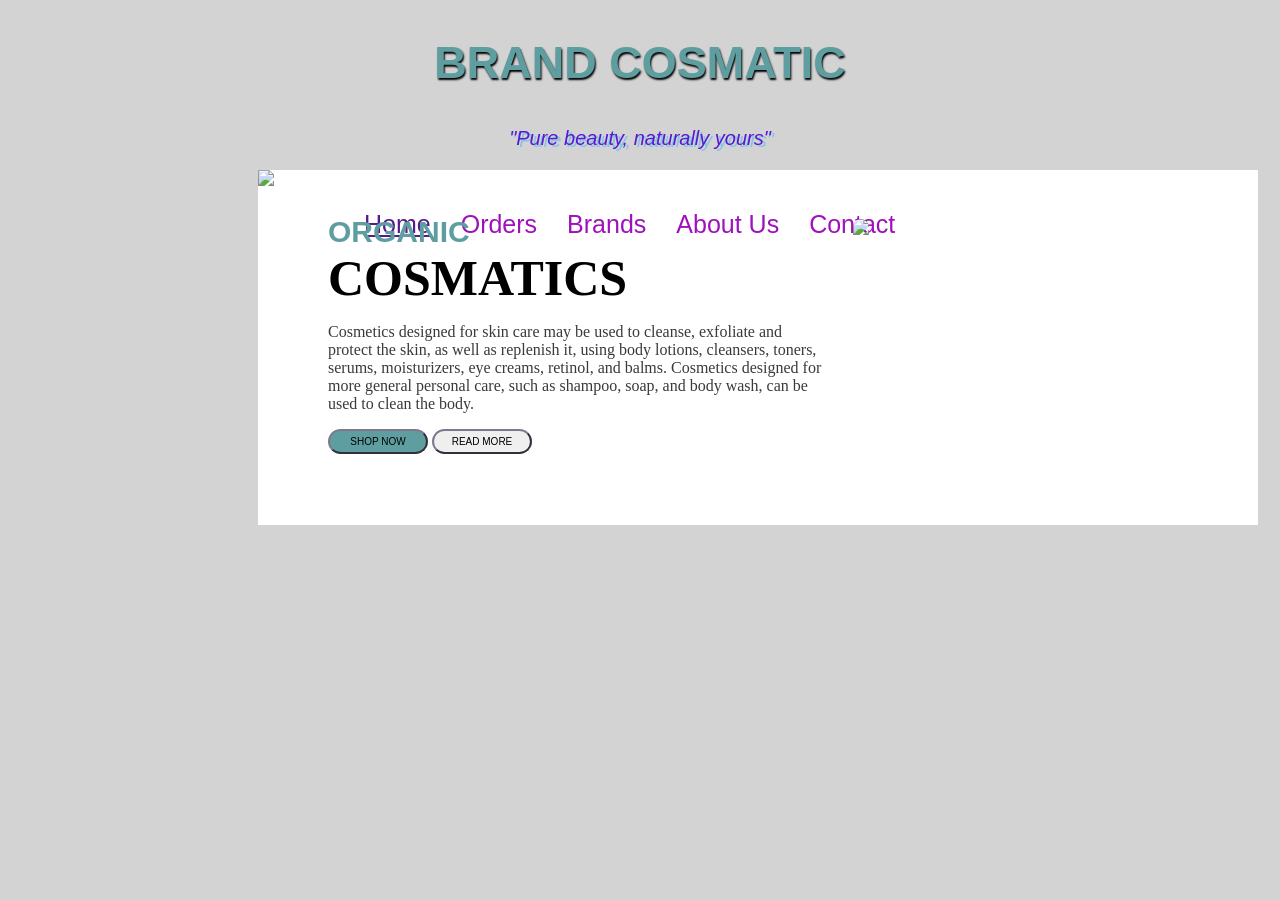
==== day9/index.html @ 0612bb72 "landing page this code is for landing page" ====
<!DOCTYPE html>
<html lang="en">
<head>
    <meta charset="UTF-8">
    <meta name="viewport" content="width=device-width, initial-scale=1.0">
    <title>landing page</title>
    <link rel="stylesheet" href="../day9/css/style.css">
</head>
<body>
    <header>
        <h2>BRAND COSMATIC</h2>
        <p>"Pure beauty, naturally yours"</p>
    </header>
    <section>
        <div class="nav">
            <div>
                <img src="https://i.pinimg.com/originals/21/7a/8a/217a8ad53a43c86ff9f1a358ac6290c3.jpg">
            </div>
            <div>
                <ul>
                    <li> <a href="">Home</a></li>
                    <li>Orders</li>
                    <li>Brands</li>
                    <li>About Us</li>
                    <li>Contact</li>
                </ul>
            </div>
        </div>
        <div class="section2">
            <div class="info">
                <h4>ORGANIC</h4>
                <h5>COSMATICS</h5>
                <P>Cosmetics designed for skin care may be used to cleanse, exfoliate and protect the skin, as well as replenish it, using body lotions, cleansers, toners, serums, moisturizers, eye creams, retinol, and balms. Cosmetics designed for more general personal care, such as shampoo, soap, and body wash, can be used to clean the body.</P>
                <div>
                    <button class="click">SHOP NOW</button>
                    <button>READ MORE</button>
                </div>
            </div>
            <div class="img2">
             <img src="https://img.freepik.com/free-vector/pink-cosmetic-ad_52683-8498.jpg?semt=ais_hybrid&w=740&q=80">
            </div>
        </div>        
    </section>
</body>
</html>
---- day9/css/style.css ----
body{
    background-color:#D3D3D3 ;
}

header{
    font-size: 30px;
text-align: center;
font-family: Impact, Haettenschweiler, sans-serif;
 text-shadow:  1px 2px rgb(241, 6, 46);
}


header p{
font-style: italic;
color: rgb(87, 25, 211);
font-size: 20px;
text-shadow: 3px 2px #86c4e3;
}

header h2{
    color: cadetblue;
    text-shadow: 1px 2px 2px black;
}

section{
    background-color: white;
    width: 1000px;
    height: auto;
    margin-left: 250px;
}

.nav{
    display: flex;
}

img{
    width: 150px;
    padding-bottom: 20px;    
}

ul{
    list-style-type: none;
    display: inline-flex;
    margin-top: 40px;
    margin-left: 20px;
}

ul li{
    font-size: 25px;
    padding-left: 30px;
    font-family: Arial, Helvetica, sans-serif;
    color: rgb(159, 18, 187);
}

ul li:hover{
    color: rgb(19, 199, 19);
}


 .info{
    width: 500px;
    height: 270px;
    margin-left: 70px;
    margin-right: 50px;
 }  

 h4{
    margin-top: -40px;
    margin-bottom: 0px;
    font-size: 30px;
    font-family: sans-serif;
    color: cadetblue;
 }

 h5{
    margin-top: 0px;
    margin-bottom: 2px;
    font-size: 50px;
 }

p{
    color:rgb(57, 58, 62);
}


button{
    width: 100px;
    font-size: 10px;
    padding: 5PX;
    border-radius: 20PX;
    border-color:rgb(125, 120, 141) ;
}

button:hover{
    background-color: green;
}

.click{
    background-color: cadetblue;
}

.img2 {
    padding: 4px 15px;   
}

.img2 img{
    width: 320px;
    border-radius: 10px;
    margin-left: -40px;
    margin-bottom: 20px;
    margin-top: -40px;
}

.section2{
    width:100%;
    display: flex;
}
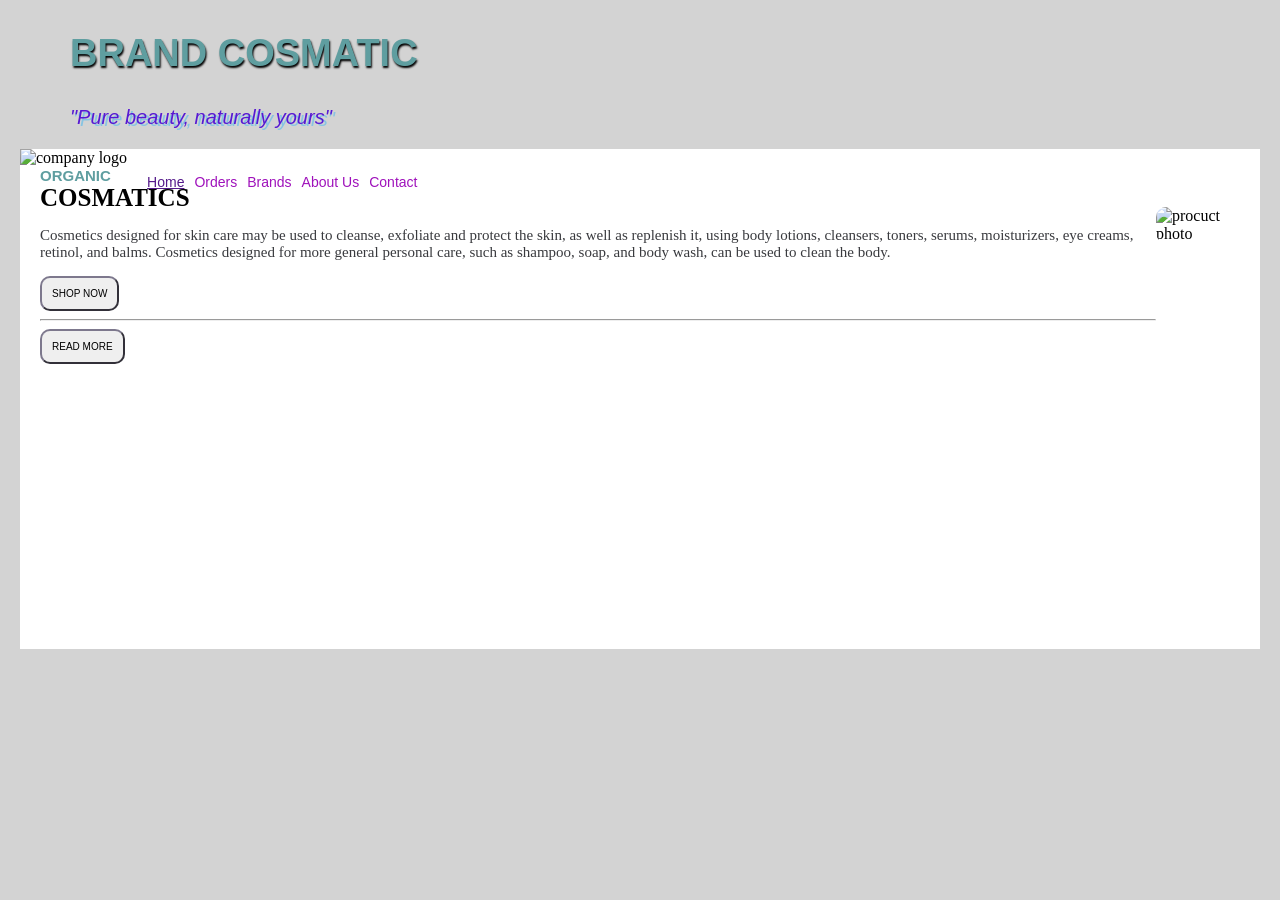
==== commit ed33dae5: "make responsive" ====
--- a/day9/index.html
+++ b/day9/index.html
@@ -14,9 +14,9 @@
     <section>
         <div class="nav">
             <div>
-                <img src="https://i.pinimg.com/originals/21/7a/8a/217a8ad53a43c86ff9f1a358ac6290c3.jpg">
+                <img src="https://i.pinimg.com/originals/21/7a/8a/217a8ad53a43c86ff9f1a358ac6290c3.jpg" alt="company logo">
             </div>
-            <div>
+            <div class="list">
                 <ul>
                     <li> <a href="">Home</a></li>
                     <li>Orders</li>
@@ -32,12 +32,12 @@
                 <h5>COSMATICS</h5>
                 <P>Cosmetics designed for skin care may be used to cleanse, exfoliate and protect the skin, as well as replenish it, using body lotions, cleansers, toners, serums, moisturizers, eye creams, retinol, and balms. Cosmetics designed for more general personal care, such as shampoo, soap, and body wash, can be used to clean the body.</P>
                 <div>
-                    <button class="click">SHOP NOW</button>
-                    <button>READ MORE</button>
+                    <button type="button">SHOP NOW</button><hr>
+                    <button type="button">READ MORE</button>
                 </div>
             </div>
             <div class="img2">
-             <img src="https://img.freepik.com/free-vector/pink-cosmetic-ad_52683-8498.jpg?semt=ais_hybrid&w=740&q=80">
+             <img src="https://img.freepik.com/free-vector/pink-cosmetic-ad_52683-8498.jpg?semt=ais_hybrid&w=740&q=80" alt="procuct photo">
             </div>
         </div>        
     </section>
--- a/day9/css/style.css
+++ b/day9/css/style.css
@@ -1,20 +1,24 @@
 body{
-    background-color:#D3D3D3 ;
-}
+    background-color:#D3D3D3 ; 
+    margin: 20px;  
+    
+}
+
+@media(min-width: 1400px){
 
 header{
     font-size: 30px;
-text-align: center;
-font-family: Impact, Haettenschweiler, sans-serif;
- text-shadow:  1px 2px rgb(241, 6, 46);
+    text-align: center;
+    font-family: Impact, Haettenschweiler, sans-serif;
+     text-shadow:  1px 2px rgb(241, 6, 46);
 }
 
 
 header p{
-font-style: italic;
-color: rgb(87, 25, 211);
-font-size: 20px;
-text-shadow: 3px 2px #86c4e3;
+    font-style: italic;
+    color: rgb(87, 25, 211);
+    font-size: 20px;
+    text-shadow: 3px 2px #86c4e3;
 }
 
 header h2{
@@ -115,7 +119,132 @@
     width:100%;
     display: flex;
 }
-  
-
-
-
+}
+
+
+/* for small screens */
+@media (max-width: 1398px) {
+
+    header{
+     width: 100%;
+    font-family: Impact, Haettenschweiler, sans-serif;
+    align-items: center;
+    justify-content: center;
+    padding-left: 50px;
+}
+
+
+header p{
+    font-style: italic;
+    color: rgb(87, 25, 211);
+    font-size: 20px;
+    text-shadow: 3px 2px #86c4e3;
+}
+
+header h2{
+    color: cadetblue;
+    text-shadow: 1px 2px 2px black;
+    font-size: 38px;
+
+}
+
+section{
+    background-color: white;
+    width: auto;
+    height: 500px;
+     
+
+}
+
+
+.nav{
+    display: flex;
+    width: 100%;
+
+}
+
+ .nav img{
+    width: 60px;
+    padding-bottom: 40px;    
+}
+
+ul{
+    width: auto;
+    list-style-type: none;
+    display: inline-flex;
+    margin: 25px 20px 10px -30px;
+    
+}
+
+ul li{
+    font-size: 14px;
+    padding-left: 10px;
+    font-family: Arial, Helvetica, sans-serif;
+    color: rgb(159, 18, 187);
+}
+
+ul li:hover{
+    color: rgb(19, 199, 19);
+}
+
+
+ .info{
+    width: 100%;
+    height: auto;
+    margin-left: 20px;
+    
+ }  
+
+ h4{
+    margin-top: -40px;
+    margin-bottom: 0px;
+    font-size: 15px;
+    font-family: sans-serif;
+    color: cadetblue;
+ }
+
+ h5{
+    margin-top: 0px;
+    margin-bottom: 2px;
+    font-size: 25px;
+ }
+
+p{
+    color:rgb(57, 58, 62);
+    font-size: 15px;
+
+}
+
+
+button{
+    display: inline-flex;
+    font-size: 10px;
+    padding: 10px;
+    border-radius: 10px;
+    border-color:rgb(125, 120, 141) ;
+}
+
+button:hover{
+    background-color: green;
+}
+
+
+.img2 {
+   
+    padding-right: 10px;
+    
+}
+
+.img2 img{
+    width: 160px;
+    height:auto;
+    border-radius: 10px;
+    object-fit: cover;  
+    
+}
+
+.section2{
+    width:100%;
+    display: flex;
+}
+}
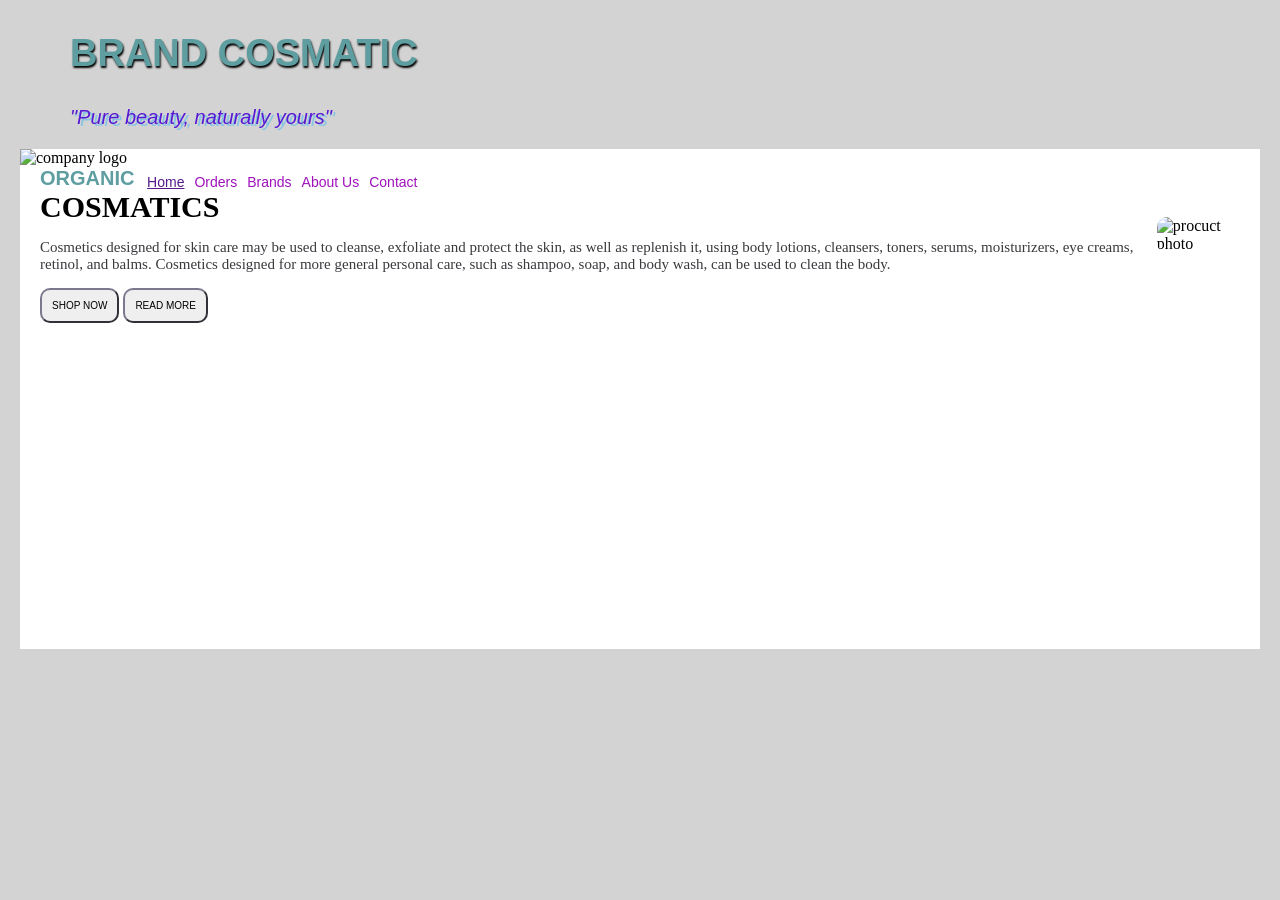
==== commit 55d169d0: "add some update" ====
--- a/day9/index.html
+++ b/day9/index.html
@@ -32,7 +32,7 @@
                 <h5>COSMATICS</h5>
                 <P>Cosmetics designed for skin care may be used to cleanse, exfoliate and protect the skin, as well as replenish it, using body lotions, cleansers, toners, serums, moisturizers, eye creams, retinol, and balms. Cosmetics designed for more general personal care, such as shampoo, soap, and body wash, can be used to clean the body.</P>
                 <div>
-                    <button type="button">SHOP NOW</button><hr>
+                    <button type="button">SHOP NOW</button>
                     <button type="button">READ MORE</button>
                 </div>
             </div>
--- a/day9/css/style.css
+++ b/day9/css/style.css
@@ -150,16 +150,18 @@
 
 section{
     background-color: white;
-    width: auto;
+    width: 100%;
     height: 500px;
      
 
 }
+.list{
+    margin-right: 20px;
+}
 
 
 .nav{
     display: flex;
-    width: 100%;
 
 }
 
@@ -168,7 +170,7 @@
     padding-bottom: 40px;    
 }
 
-ul{
+ ul{
     width: auto;
     list-style-type: none;
     display: inline-flex;
@@ -198,7 +200,7 @@
  h4{
     margin-top: -40px;
     margin-bottom: 0px;
-    font-size: 15px;
+    font-size: 20px;
     font-family: sans-serif;
     color: cadetblue;
  }
@@ -206,7 +208,7 @@
  h5{
     margin-top: 0px;
     margin-bottom: 2px;
-    font-size: 25px;
+    font-size: 30px;
  }
 
 p{
@@ -227,19 +229,17 @@
 button:hover{
     background-color: green;
 }
-
-
-.img2 {
-   
-    padding-right: 10px;
-    
-}
+.img2{
+    padding: 10px;
+
+}
+
 
 .img2 img{
-    width: 160px;
+    width: 100%;
     height:auto;
     border-radius: 10px;
-    object-fit: cover;  
+   object-fit: cover;    
     
 }
 
